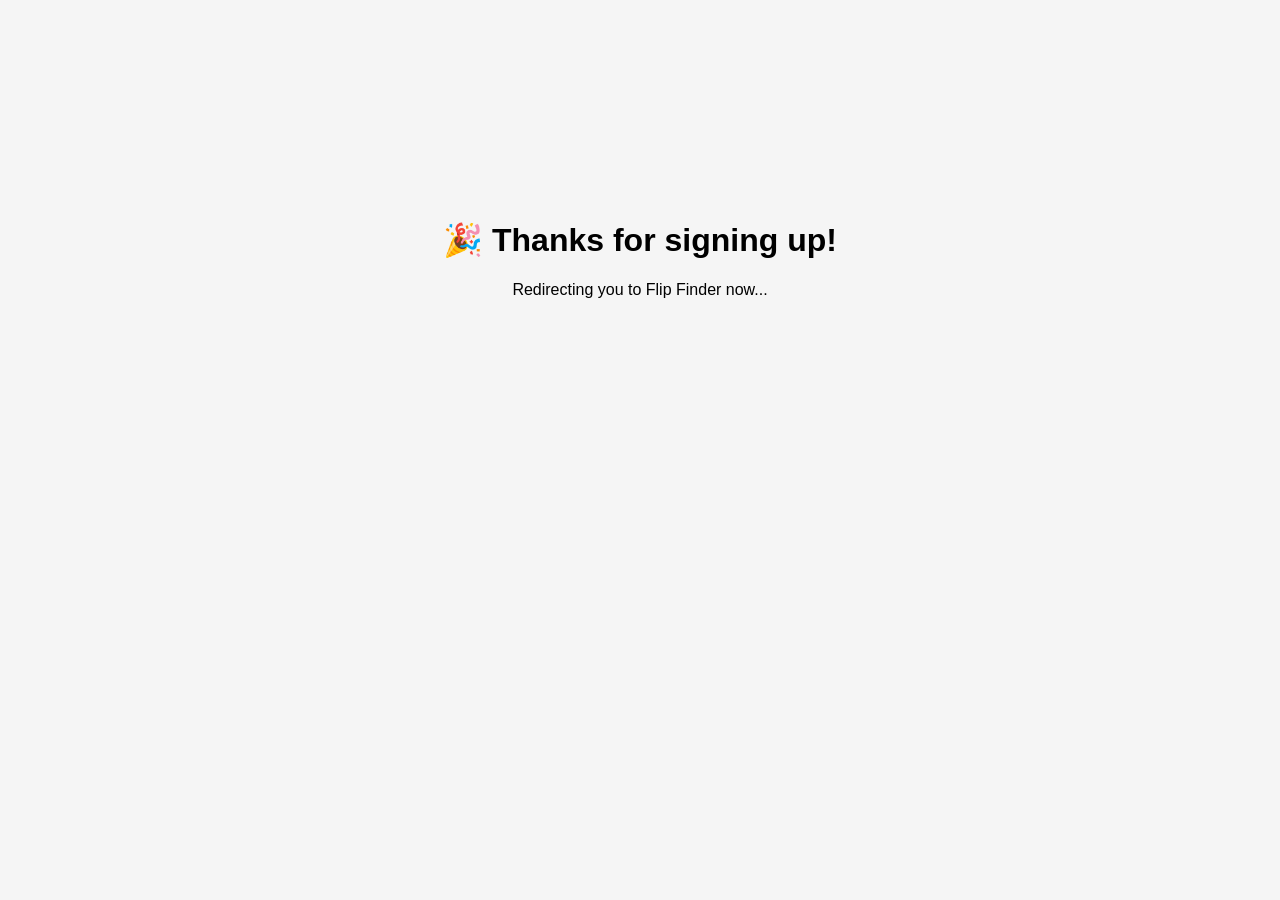
==== frontend/confirmation.html @ 051c5f82 "Just Flip Finder" ====
<!DOCTYPE html>
<html lang="en">
<head>
  <meta charset="UTF-8" />
  <title>Signup Confirmation | Flip Finder</title>
  <link rel="stylesheet" href="./app.css" />
  <script>
    // ⏳ Wait 3 seconds then redirect
    setTimeout(() => {
      window.location.href = "/";
    }, 3000);
  </script>

  <!-- 🔁 Optional: Google Ads conversion tracking tag -->
  <!-- Replace this with your real Google tag -->
  <!-- Example only -->
  <!-- <script>
    gtag('event', 'conversion', { send_to: 'AW-CONVERSION_ID/label' });
  </script> -->
</head>
<body style="text-align: center; padding-top: 200px;">
  <h1>🎉 Thanks for signing up!</h1>
  <p>Redirecting you to Flip Finder now...</p>
</body>
</html>
---- frontend/app.css ----
body {
  font-family: 'Inter', sans-serif;
  background-color: #f5f5f5;
  padding: 40px;
  margin: 0;
  text-align: center;
}

@import url('https://fonts.googleapis.com/css2?family=Inter:wght@400;600&display=swap');

#auth-buttons {
  position: absolute;
  top: 20px;
  right: 20px;
}

input {
  padding: 12px;
  width: 300px;
  margin: 5px;
  border-radius: 8px;
  border: 1px solid #ccc;
  font-size: 16px;
}

button {
  padding: 12px 20px;
  border-radius: 8px;
  border: none;
  font-size: 16px;
  cursor: pointer;
  margin: 5px;
}

.buttonPrimary {
  background-color: #4CAF50;
  color: white;
  align-items: center;
}

.buttonSecondary {
  background-color: #e0e0e0;
  color: #333;
  transition: all 0.2s ease-in-out;
}

.buttonSecondary:hover {
  background-color: #ccc;
}

.result-box {
  margin-top: 40px;
  background-color: white;
  padding: 20px;
  border-radius: 12px;
  width: 80%;
  max-width: 600px;
  margin-left: auto;
  margin-right: auto;
  box-shadow: 0 4px 10px rgba(0,0,0,0.1);
}

.result-box a {
  text-decoration: none;
  color: inherit;
  display: flex;
  align-items: center;
  gap: 12px;
  margin-bottom: 15px;
  justify-content: space-between;
}

.result-box img {
  width: 100px;
  height: auto;
  object-fit: cover;
  border-radius: 10px;
  box-shadow: 0 0 4px rgba(0, 0, 0, 0.15);
}

.result-box .details {
  flex-grow: 1;
  text-align: left;
}

.result-box .price {
  font-size: 14px;
  color: #777;
}

.result-box .profit {
  font-size: 36px;
  font-weight: bold;
  margin-left: 10px;
}

.loader {
  border: 6px solid #f3f3f3;
  border-top: 6px solid #4CAF50;
  border-radius: 50%;
  width: 40px;
  height: 40px;
  animation: spin 1s linear infinite;
  margin: 30px auto;
}

@keyframes spin {
  0% { transform: rotate(0deg); }
  100% { transform: rotate(360deg); }
}

.logo-wrapper {
  display: flex;
  justify-content: center;
  margin-bottom: 10px;
}

.subtitle {
  font-size: 20px;
  color: #6b7280;
  font-weight: bold;
  margin-bottom: 10px;
}

.signup-toggle {
  background: none;
  border: none;
  color: #4CAF50;
  cursor: pointer;
  font-size: 15px;
  text-decoration: underline;
  margin-top: 12px;
}

.signup-slide {
  max-height: 0;
  overflow: hidden;
  opacity: 0;
  width: 100%;
  transition: max-height 0.9s ease, opacity 0.6s ease;
}

.signup-slide input {
  box-sizing: border-box;
}


.signup-slide.show {
  max-height: 500px;
  opacity: 1;
  padding-left: 10px;
  padding-right: 10px;
  box-sizing: border-box;
}


.stock-button {
  padding: 10px 16px;
  background-color: #f0f0f0;
  border: 1px solid #ccc;
  border-radius: 20px;
  font-size: 14px;
  cursor: pointer;
  margin: 4px;
  transition: all 0.2s ease-in-out;
}

.stock-button:hover {
  background-color: #ddd;
  color: #000;
  transform: translateY(-1px);
}

.switch {
  position: relative;
  display: inline-block;
  width: 50px;
  height: 26px;
}

.switch input {
  opacity: 0;
  width: 0;
  height: 0;
}

.slider {
  position: absolute;
  cursor: pointer;
  top: 0; left: 0;
  right: 0; bottom: 0;
  background-color: #ccc;
  transition: .4s;
  border-radius: 26px;
}

.slider:before {
  position: absolute;
  content: "";
  height: 20px; width: 20px;
  left: 3px; bottom: 3px;
  background-color: white;
  transition: .4s;
  border-radius: 50%;
}

input:checked + .slider {
  background-color: #4CAF50;
}

input:checked + .slider:before {
  transform: translateX(24px);
}
.account-popup {
  position: absolute;
  top: 60px;
  right: 20px;
  background: white;
  border-radius: 12px;
  box-shadow: 0 8px 24px rgba(0,0,0,0.2);
  padding: 20px;
  z-index: 1000;
  width: 240px;
  display: flex;
  flex-direction: column;
  align-items: stretch;
  animation: fadeIn 0.2s ease-in-out;
}

.account-title {
  font-size: 18px;
  font-weight: 600;
  margin-bottom: 10px;
  text-align: center;
  color: #333;
}

.account-option {
  background: none;
  border: none;
  padding: 10px 0;
  text-align: left;
  font-size: 15px;
  color: #333;
  cursor: pointer;
  border-bottom: 1px solid #eee;
  transition: background 0.2s;
}

.account-option:hover {
  background: #f9f9f9;
}

.delete-account {
  color: #e53935;
  font-weight: 600;
  border-bottom: none;
}

.modal-input {
  text-align: center;
}

.modal-overlay {
  position: fixed;
  top: 0;
  left: 0;
  right: 0;
  bottom: 0;
  background-color: rgba(0,0,0,0.4);
  display: flex;
  justify-content: center;
  align-items: center;
  z-index: 9999;
}

.modal-content {
  background-color: white;
  border-radius: 20px;
  padding: 30px;
  width: 400px;
  text-align: center;
  box-shadow: 0 0 20px rgba(0,0,0,0.2);
}

@keyframes fadeIn {
  from { opacity: 0; transform: translateY(-10px); }
  to { opacity: 1; transform: translateY(0); }
}

.modal-content {
  background: white;
  border-radius: 12px;
  padding: 30px;
  box-shadow: 0 8px 24px rgba(0, 0, 0, 0.25);
  width: 340px;
  text-align: center;
  position: relative;
  animation: fadeIn 0.2s ease-in-out;
}

.day-button {
  width: 40px;
  height: 40px;
  border-radius: 50%;
  border: 2px solid #4CAF50;
  background: white;
  color: #4CAF50;
  font-weight: 600;
  font-size: 14px;
  line-height: 1;
  padding: 0;
  margin: 0;
  box-sizing: border-box;

  display: flex;
  justify-content: center;
  align-items: center;

  transition: all 0.2s ease-in-out;
  cursor: pointer;
}


.days-grid {
  display: flex;
  flex-direction: row;       /* ✅ force horizontal layout */
  justify-content: center;
  gap: 10px;
  flex-wrap: nowrap;         /* prevent wrapping */
  margin: 20px 0;
}

.day-button:hover {
  transform: scale(1.1);
}

.day-button.selected {
  background: #4CAF50;
  color: white;
}

.save-schedule-btn {
  background-color: #4CAF50;
  color: white;
  border: none;
  padding: 12px 24px;
  border-radius: 8px;
  font-size: 16px;
  cursor: pointer;
  margin-top: 10px;
}

.input-box {
  width: 90%;
  padding: 12px;
  margin: 20px 0;
  border-radius: 10px;
  border: 2px solid #4CAF50;
  font-size: 16px;
  text-align: center;
}

/* Error text */
.error-text {
  color: red;
  margin-bottom: 10px;
}

.save-schedule-btn {
  background-color: #4CAF50;
  color: white;
  padding: 10px 30px;
  font-size: 16px;
  border: none;
  border-radius: 10px;
  margin-right: 10px;
  cursor: pointer;
}

.close-schedule-btn {
  background-color: #f1f1f1;
  color: black;
  padding: 10px 20px;
  font-size: 16px;
  border: none;
  border-radius: 10px;
  cursor: pointer;
}

@keyframes fadeIn {
  from { opacity: 0; transform: translateY(-8px); }
  to { opacity: 1; transform: translateY(0); }
}
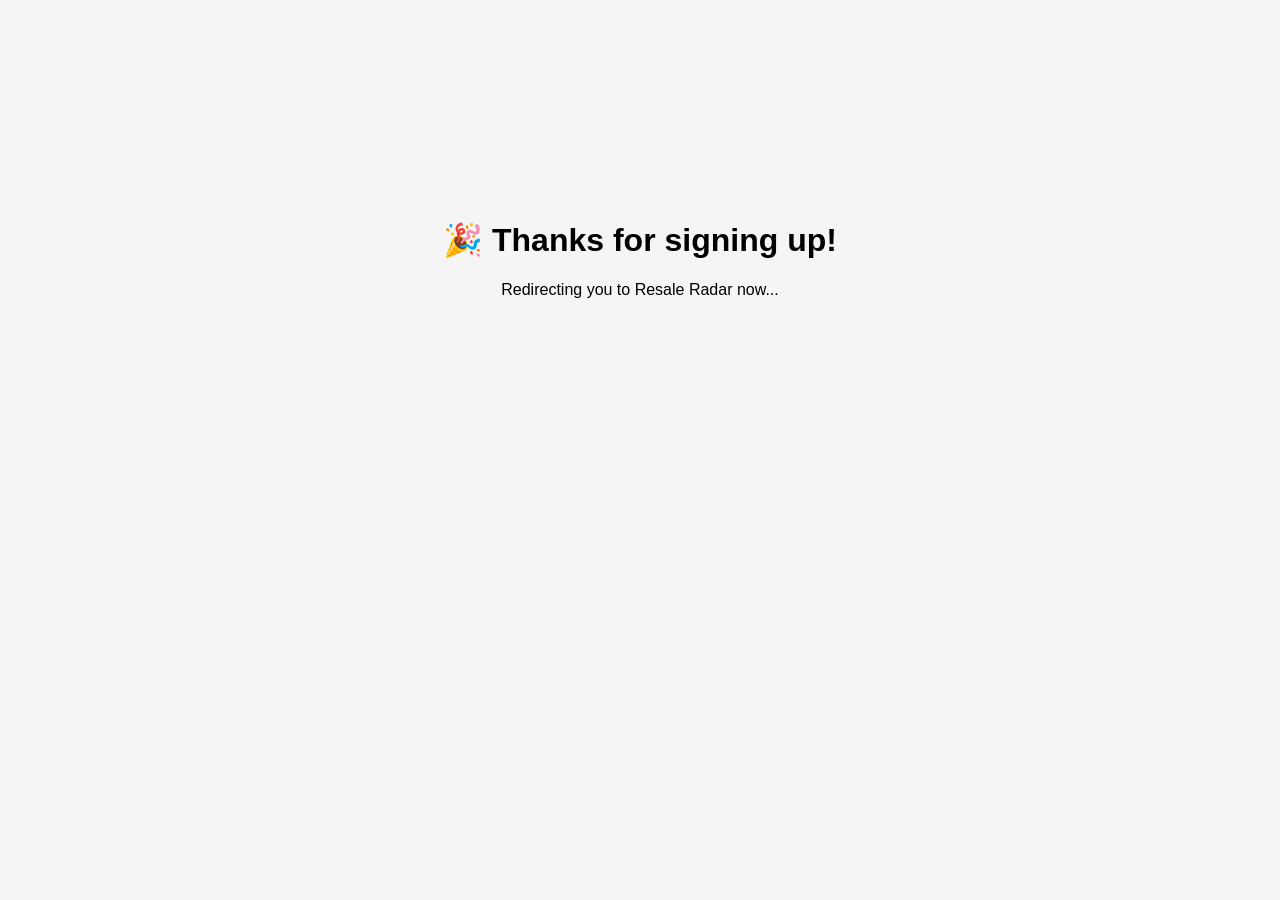
==== commit 85bf7280: "Just Flip Finder" ====
--- a/frontend/confirmation.html
+++ b/frontend/confirmation.html
@@ -2,7 +2,7 @@
 <html lang="en">
 <head>
   <meta charset="UTF-8" />
-  <title>Signup Confirmation | Flip Finder</title>
+  <title>Signup Confirmation | Resale Radar</title>
   <link rel="stylesheet" href="./app.css" />
   <script>
     // ⏳ Wait 3 seconds then redirect
@@ -20,6 +20,6 @@
 </head>
 <body style="text-align: center; padding-top: 200px;">
   <h1>🎉 Thanks for signing up!</h1>
-  <p>Redirecting you to Flip Finder now...</p>
+  <p>Redirecting you to Resale Radar now...</p>
 </body>
 </html>
